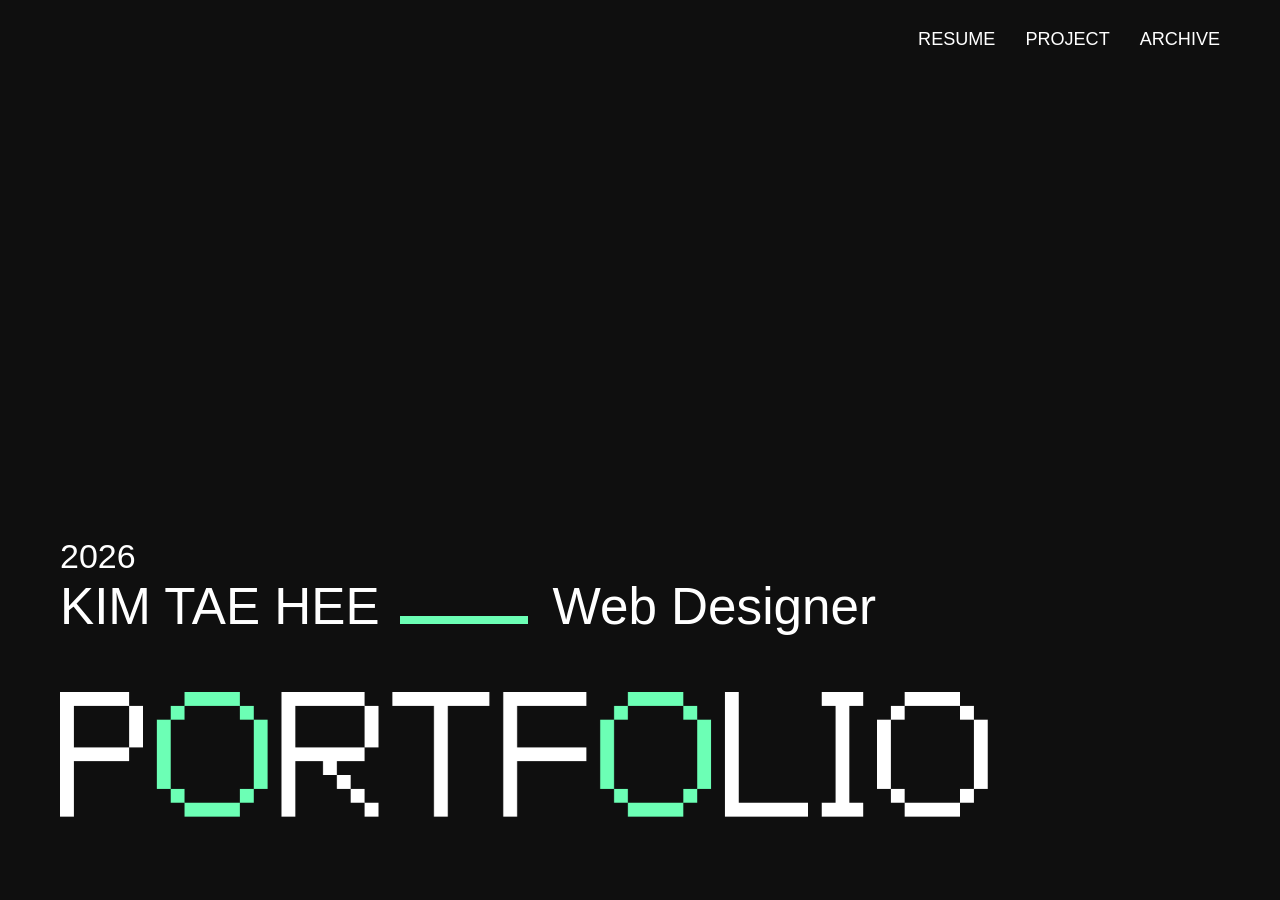
==== index.html @ 3da06e64 "컨텍트까지 마무리" ====
<!DOCTYPE html>
<html lang="ko">
<head>
    <meta charset="UTF-8">
    <meta name="viewport" content="width=device-width, initial-scale=1.0">
    <meta name="description" content="">
    <meta name="keywords" content="">
    <title>PORTFOLIO | 2026 김태희</title>
    <link rel="shortcut icon" href="favicon.ico" type="image/x-icon">
    <link rel="stylesheet" href="https://cdn.jsdelivr.net/gh/MonadABXY/mona-font/web/mona.css">
    <link rel="stylesheet" as="style" crossorigin href="https://cdn.jsdelivr.net/gh/orioncactus/pretendard@v1.3.9/dist/web/static/pretendard-dynamic-subset.min.css" />
    <link rel="stylesheet" href="./styles/reset.css">
    <link rel="stylesheet" href="./styles/var.css">
    <link rel="stylesheet" href="./styles/index.css">
    <!-- ------------------ 스와이퍼 -->
    <link rel="stylesheet" href="https://unpkg.com/swiper/swiper-bundle.min.css">
    <!-- -------------------- js -->
    <script src="https://cdn.jsdelivr.net/npm/gsap@3.15/dist/gsap.min.js"></script>
    <script src="https://cdn.jsdelivr.net/npm/gsap@3.15/dist/ScrollTrigger.min.js"></script>
    <script src="https://unpkg.com/swiper/swiper-bundle.min.js"></script>
    <script src="./scripts/index.js" defer></script>
</head>
<body>
    <!-- ------------- 헤더 -->
    <header>
        <nav>
            <ul>
                <li><a href="#resume">RESUME</a></li>
                <li><a href="#project1">PROJECT</a></li>
                <li><a href="#archive">ARCHIVE</a></li>
            </ul>
        </nav>
    </header>
    <main class="main-slide swiper">
        <div class="swiper-wrapper">
            <section id="hero" class="swiper-slide">
                <div class="hero_title">
                    <p class="year">2026</p>
                    <div class="name">
                        <span>KIM TAE HEE</span>
                        <span>Web Designer</span>
                    </div>
                    <p class="main_title"><img class="portfolio_typing" src="./images/main_title.png" alt="PORTFOLIO"></p>
                </div>
            </section><!-- e : 히어로 끝 --> 
    
            <!-- ---------------------------자기소개 시작 -->
            <section id="resume" class="swiper-slide">
                <div id="resume_contents"> 
                    <!-- -------------------------- 왼쪽 내용 1행 -->
                    <div class="philosophy flex-col">
                        <p class="sub_title">Design Philosophy</p>
                        <div class="philosophy_content">
                            <p>보기 좋은 디자인을 넘어,<br><span>사용하기 좋은 경험</span>을 고민합니다.</p>
                        </div>
                    </div>
                    <!-- -------------------------- 왼쪽 내용 2행 -->
                    <div id="resume_left2">
                        <div class="profile flex-col">
                            <p class="sub_title">Profile</p>
                            <div class="profile_content">
                                <div class="name">
                                    <p>김태희</p>
                                    <p>KIM TAEHEE</p>
                                </div>
                                <p class="birth">2006.06.24</p>
                            </div>
                        </div>
                        <!-- 학력 -->
                        <div class="education flex-col">
                            <p class="sub_title">Education</p>
                            <dl class="education_content flex-col">
                                <div>
                                    <dt>2026.04 - 2026.10</dt>
                                    <dd>UI/UX 프론트엔드 웹디자인&웹퍼블리셔 양성과정 수료</dd>
                                </div>
                                <div>
                                    <dt>2025.03 - 2025.12</dt>
                                    <dd>
                                        계원예술대학교 디지털미디어디자인과 (휴학중)
                                    </dd>
                                </div>
                                <div>
                                    <dt>2022.03 - 2024.12</dt>
                                    <dd>광휘고등학교 졸업</dd>
                                </div>
                            </dl>
                        </div>
                    </div>
                    <!-- -------------------------- 왼쪽 내용 3행 -->
                    <div id="resume_left3">
                        <div class="contact flex-col">
                            <p class="sub_title">Contact</p>
                            <dl class="contact_content flex-col">
                                <div>
                                    <dt>Mobile</dt>
                                    <dd>010-5236-8978</dd>
                                </div>
                                <div>
                                    <dt>E-mail</dt>
                                    <dd>1esther6624@gmail.com</dd>
                                </div>
                                <div>
                                    <dt>Git-hub</dt>
                                    <a href="https://github.com/1esther6624-hue"><dd>github.com/1esther6624-hue</dd></a>
                                </div>
                            </dl>
                        </div>
                        <!-- --------------------- 툴 -->
                        <div class="skills flex-col">
                            <p class="sub_title">Skills</p>
                            <div class="skills_content flex-col">
                                <div class="skills_top">
                                    <!-- 디자인 -->
                                    <div class="skill_group">
                                        <p class="skill_title">Design</p>
                                        <div class="skill_icon">
                                            <img src="./images/figma.png" alt="Figma">
                                            <img src="./images/photoshop.png" alt="Photoshop">
                                            <img src="./images/illustrator.png" alt="Illustrator">
                                        </div>
                                    </div>
                                    <!-- 3D Video -->
                                    <div class="skill_group">
                                        <p class="skill_title">3D · Video</p>
                                        <div class="skill_icon">
                                            <img src="./images/premiere.png" alt="Premiere Pro">
                                            <img src="./images/blender.png" alt="Blender">
                                        </div>
                                    </div>
                                </div>
                                <!-- 아래쪽 Web publishing  -->
                                <div class="skill_group">
                                    <p class="skill_title">Web publishing</p>
                                    <div class="skill_icon">
                                        <img src="./images/css.png" alt="CSS">
                                        <img src="./images/html.png" alt="HTML">
                                        <img src="./images/javascript.png" alt="JavaScript">
                                        <img src="./images/github.png" alt="GitHub">
                                        <img src="./images/cafe24.png" alt="Cafe24">
                                    </div>
                                </div>
                            </div>
                        </div>
                    </div><!-- e : 왼쪽 내용 3행 끝 -->
                </div><!-- e : resume_contents 끝 -->
                <!-- --------------------오른쪽 증명사진 -->
                <div id="resume_photo">
                    <p class="my_photo"><img src="./images/face.png" alt="증명사진"></p>
                    <div class="profile_tags">
                        <span># GROWTH</span>
                        <span># LEARNING</span>
                        <span># DETAIL</span>
                    </div>
                </div>
            </section><!-- e : 자기소개 끝 -->
    
            <!-- ---------------------------목차시작 -->
            <section id="menu" class="swiper-slide">
                <!-- 1 -->
                <a href="#project1" class="menu_item">
                    <div class="menu_bg menu_bg01"></div>
                    <div class="menu_num"><span class="num">01</span></div>
                    <div class="menu_bottom">
                        <div class="menu_tags"><span>WEB</span><span>UX / UI</span></div>
                        <p class="menu_name">INNISFREE<span>이니스프리</span></p>
                    </div>
                </a>
                <!-- 02 -->
                <a href="#project2" class="menu_item">
                    <div class="menu_bg menu_bg02"></div>
                    <div class="menu_num"><span class="num">02</span></div>
                    <div class="menu_bottom">
                        <div class="menu_tags"><span>WEB</span><span>UX / UI</span></div>
                        <p class="menu_name">CONVERSE<span>컨버스</span></p>
                    </div>
                </a>
                <!-- 03 -->
                <a href="#project3" class="menu_item">
                    <div class="menu_bg menu_bg03"></div>
                    <div class="menu_num"><span class="num">03</span></div>
                    <div class="menu_bottom">
                        <div class="menu_tags"><span>WEB</span><span>UX / UI</span></div>
                        <p class="menu_name">LEGO<span>레고</span></p>
                    </div>
                </a>
                <!-- 04 -->
                <a href="#archive" class="menu_item">
                    <div class="menu_bg menu_bg04"></div>
                    <div class="menu_num">
                        <span class="num">04</span>
                    </div>
                    <div class="menu_bottom">
                        <div class="menu_tags"><span>Graphic</span><span>Video</span></div>
                        <p class="menu_name">그래픽 · 상세페이지 · 영상</p>
                    </div>
                </a>
            </section><!-- e : 목차 끝 -->
    
            <!-- ---------------------------프로젝트 시작 -->
            <!-- 프로젝트1 -->
            <section id="project1" class="project swiper-slide">
                <div class="project_item">
                    <div class="project_bg project_innisfree"></div>
    
                    <div class="project_contents">
                        <!-- 왼쪽 프로젝트 정보 -->
                        <div class="project_info flex-col">
                            <p class="project_category">01 Web project</p>
                            <div class="project_title">
                                <h2>INNISFREE</h2>
                                <p>이니스프리</p>
                            </div>
                            <dl class="project_detail flex-col">
                                <div>
                                    <dt>Period</dt>
                                    <dd>26.00.00 - 26.00.00</dd>
                                </div>
                                <div>
                                    <dt>Contribution</dt>
                                    <dd>개인작업 100%</dd>
                                </div>
                                <div>
                                    <dt>Tools</dt>
                                    <dd>Figma / Photoshop / HTML / CSS / JS</dd>
                                </div>
                            </dl>
                            <p class="project_desc">
                                기존 이니스프리의 복잡한 정보 구조를 분석하고, 제품 탐색과 브랜드 경험을 중심으로 리디자인했습니다. 핵심 콘텐츠를 재구성하여 원하는 제품을 직관적으로 탐색할 수 있도록 설계했습니다. 이니스프리의 자연주의 이미지를 유지하면서 브랜드 경험과 커머스의 균형을 강화한 UI/UX를 제안했습니다.<br>
                            </p>
                            <div class="project_links">
                                <a href="https://www.innisfree.com/kr/ko/" target="_blank" rel="noopener noreferrer">
                                    <!-- <img src="" alt="원래사이트"> -->
                                    <span>원본사이트</span>
                                </a>
                                <a target="_blank" rel="noopener noreferrer" href="https://www.figma.com/proto/AJXONJHMYrl1yqU0T7nECs/%EC%9D%B4%EB%8B%88%EC%8A%A4%ED%94%84%EB%A6%AC-%EB%A6%AC%EB%94%94%EC%9E%90%EC%9D%B8?node-id=3-8&t=WI5xlsQLTuAiWXB8-0&scaling=scale-down-width&content-scaling=fixed&page-id=0%3A1&hide-ui=1">
                                    <img src="./images/file.png" alt="기획서">
                                    <span>프로젝트 기획서</span>
                                </a>
                                <div class="figma_link">
                                    <a href="#">
                                        <img src="./images/figma.png" alt="Figma">
                                        <span>피그마 프로토타입</span>
                                    </a>
                                    <div class="device_menu">
                                        <a target="_blank" rel="noopener noreferrer" href="https://www.figma.com/proto/AJXONJHMYrl1yqU0T7nECs/%EC%9D%B4%EB%8B%88%EC%8A%A4%ED%94%84%EB%A6%AC-%EB%A6%AC%EB%94%94%EC%9E%90%EC%9D%B8?node-id=126-50&t=QHPtGVwno8VDGiBQ-0&scaling=scale-down-width&content-scaling=fixed&page-id=1%3A3&starting-point-node-id=126%3A50&hide-ui=1">PC</a>
                                        <a target="_blank" rel="noopener noreferrer" href="https://www.figma.com/proto/AJXONJHMYrl1yqU0T7nECs/%EC%9D%B4%EB%8B%88%EC%8A%A4%ED%94%84%EB%A6%AC-%EB%A6%AC%EB%94%94%EC%9E%90%EC%9D%B8?node-id=498-639&t=QHPtGVwno8VDGiBQ-0&scaling=scale-down-width&content-scaling=fixed&page-id=1%3A3&starting-point-node-id=498%3A639&hide-ui=1">Tablet</a>
                                        <a target="_blank" rel="noopener noreferrer" href="https://www.figma.com/proto/AJXONJHMYrl1yqU0T7nECs/%EC%9D%B4%EB%8B%88%EC%8A%A4%ED%94%84%EB%A6%AC-%EB%A6%AC%EB%94%94%EC%9E%90%EC%9D%B8?node-id=498-641&t=QHPtGVwno8VDGiBQ-0&scaling=scale-down-width&content-scaling=fixed&page-id=1%3A3&starting-point-node-id=498%3A641&hide-ui=1">Mobile</a>
                                    </div>
                                </div>
                                <a target="_blank" rel="noopener noreferrer" href="https://1esther6624-hue.github.io/innisfree/">
                                    <img src="./images/github.png" alt="GitHub">
                                    <span>웹 프로토타입</span>
                                </a>
                            </div>
                        </div>
                        <!-- 오른쪽 프로젝트 이미지 -->
                        <div class="project_image">
                            <img src="./images/project01.png" alt="프로젝트 이미지">
                        </div>
                    </div>
                </div>
            </section><!-- e: 프로젝트1 이니스프리 -->
            
            <!-- 프로젝트2 -->
            <section id="project2" class="project swiper-slide">
                <div class="project_item reverse">
                    <div class="project_bg project_converse"></div>
    
                    <div class="project_contents">
                        <!-- 왼쪽 프로젝트 정보 -->
                        <div class="project_info flex-col">
                            <p class="project_category">02 Web project</p>
                            <div class="project_title">
                                <h2>CONVERSE</h2>
                                <p>컨버스</p>
                            </div>
                            <dl class="project_detail flex-col">
                                <div>
                                    <dt>Period</dt>
                                    <dd>26.00.00 - 26.00.00</dd>
                                </div>
                                <div>
                                    <dt>Contribution</dt>
                                    <dd>개인작업 100%</dd>
                                </div>
                                <div>
                                    <dt>Tools</dt>
                                    <dd>Figma / Photoshop / HTML / CSS / JS</dd>
                                </div>
                            </dl>
                            <p class="project_desc">
                                기존 컨버스 웹사이트의 정보 구조와 콘텐츠 구성을 분석하고, 라인 디자인으로 리디자인했습니다. 핵심 콘텐츠와 제품 정보를 직관적으로 탐색할 수 있도록 구조를 재구성하고, 형광 라인을 활용해 컨버스만의 자유롭고 역동적인 브랜드 경험을 표현했습니다.<br>
                            </p>
                            <div class="project_links">
                                <a href="https://www.innisfree.com/kr/ko/" target="_blank" rel="noopener noreferrer">
                                    <!-- <img src="" alt="원래사이트"> -->
                                    <span>원본사이트</span>
                                </a>
                                <a target="_blank" rel="noopener noreferrer" href="https://www.figma.com/proto/AJXONJHMYrl1yqU0T7nECs/%EC%9D%B4%EB%8B%88%EC%8A%A4%ED%94%84%EB%A6%AC-%EB%A6%AC%EB%94%94%EC%9E%90%EC%9D%B8?node-id=3-8&t=WI5xlsQLTuAiWXB8-0&scaling=scale-down-width&content-scaling=fixed&page-id=0%3A1&hide-ui=1">
                                    <img src="./images/file.png" alt="기획서">
                                    <span>프로젝트 기획서</span>
                                </a>
                                <div class="figma_link">
                                    <a href="#">
                                        <img src="./images/figma.png" alt="Figma">
                                        <span>피그마 프로토타입</span>
                                    </a>
                                    <div class="device_menu">
                                        <a target="_blank" rel="noopener noreferrer" href="https://www.figma.com/proto/AJXONJHMYrl1yqU0T7nECs/%EC%9D%B4%EB%8B%88%EC%8A%A4%ED%94%84%EB%A6%AC-%EB%A6%AC%EB%94%94%EC%9E%90%EC%9D%B8?node-id=126-50&t=QHPtGVwno8VDGiBQ-0&scaling=scale-down-width&content-scaling=fixed&page-id=1%3A3&starting-point-node-id=126%3A50&hide-ui=1">PC</a>
                                        <a target="_blank" rel="noopener noreferrer" href="https://www.figma.com/proto/AJXONJHMYrl1yqU0T7nECs/%EC%9D%B4%EB%8B%88%EC%8A%A4%ED%94%84%EB%A6%AC-%EB%A6%AC%EB%94%94%EC%9E%90%EC%9D%B8?node-id=498-639&t=QHPtGVwno8VDGiBQ-0&scaling=scale-down-width&content-scaling=fixed&page-id=1%3A3&starting-point-node-id=498%3A639&hide-ui=1">Tablet</a>
                                        <a target="_blank" rel="noopener noreferrer" href="https://www.figma.com/proto/AJXONJHMYrl1yqU0T7nECs/%EC%9D%B4%EB%8B%88%EC%8A%A4%ED%94%84%EB%A6%AC-%EB%A6%AC%EB%94%94%EC%9E%90%EC%9D%B8?node-id=498-641&t=QHPtGVwno8VDGiBQ-0&scaling=scale-down-width&content-scaling=fixed&page-id=1%3A3&starting-point-node-id=498%3A641&hide-ui=1">Mobile</a>
                                    </div>
                                </div>
                                <a target="_blank" rel="noopener noreferrer" href="https://1esther6624-hue.github.io/innisfree/">
                                    <img src="./images/github.png" alt="GitHub">
                                    <span>웹 프로토타입</span>
                                </a>
                            </div>
                        </div>
                        <!-- 오른쪽 프로젝트 이미지 -->
                        <div class="project_image">
                            <img src="./images/project02.png" alt="프로젝트 이미지">
                        </div>
                    </div>
                </div>
            </section><!-- e: 프로젝트2 컨버스 -->
            
            <!-- 프로젝트3 -->
            <section id="project3" class="project swiper-slide">
                <div class="project_item">
                    <div class="project_bg project_lego"></div>
    
                    <div class="project_contents">
                        <!-- 왼쪽 프로젝트 정보 -->
                        <div class="project_info flex-col">
                            <p class="project_category">03 Web project</p>
                            <div class="project_title">
                                <h2>LEGO</h2>
                                <p>레고</p>
                            </div>
                            <dl class="project_detail flex-col">
                                <div>
                                    <dt>Period</dt>
                                    <dd>26.00.00 - 26.00.00</dd>
                                </div>
                                <div>
                                    <dt>Contribution</dt>
                                    <dd>개인작업 100%</dd>
                                </div>
                                <div>
                                    <dt>Tools</dt>
                                    <dd>Figma / Photoshop / HTML / CSS / JS</dd>
                                </div>
                            </dl>
                            <p class="project_desc">
                                기존 이니스프리의 복잡한 정보 구조를 분석하고, 제품 탐색과 브랜드 경험을 중심으로 리디자인했습니다. 핵심 콘텐츠를 재구성하여 원하는 제품을 직관적으로 탐색할 수 있도록 설계했습니다. 이니스프리의 자연주의 이미지를 유지하면서 브랜드 경험과 커머스의 균형을 강화한 UI/UX를 제안했습니다.<br>
                            </p>
                            <div class="project_links">
                                <a href="https://www.innisfree.com/kr/ko/" target="_blank" rel="noopener noreferrer">
                                    <!-- <img src="" alt="원래사이트"> -->
                                    <span>원본사이트</span>
                                </a>
                                <a target="_blank" rel="noopener noreferrer" href="https://www.figma.com/proto/AJXONJHMYrl1yqU0T7nECs/%EC%9D%B4%EB%8B%88%EC%8A%A4%ED%94%84%EB%A6%AC-%EB%A6%AC%EB%94%94%EC%9E%90%EC%9D%B8?node-id=3-8&t=WI5xlsQLTuAiWXB8-0&scaling=scale-down-width&content-scaling=fixed&page-id=0%3A1&hide-ui=1">
                                    <img src="./images/file.png" alt="기획서">
                                    <span>프로젝트 기획서</span>
                                </a>
                                <div class="figma_link">
                                    <a href="#">
                                        <img src="./images/figma.png" alt="Figma">
                                        <span>피그마 프로토타입</span>
                                    </a>
                                    <div class="device_menu">
                                        <a target="_blank" rel="noopener noreferrer" href="https://www.figma.com/proto/AJXONJHMYrl1yqU0T7nECs/%EC%9D%B4%EB%8B%88%EC%8A%A4%ED%94%84%EB%A6%AC-%EB%A6%AC%EB%94%94%EC%9E%90%EC%9D%B8?node-id=126-50&t=QHPtGVwno8VDGiBQ-0&scaling=scale-down-width&content-scaling=fixed&page-id=1%3A3&starting-point-node-id=126%3A50&hide-ui=1">PC</a>
                                        <a target="_blank" rel="noopener noreferrer" href="https://www.figma.com/proto/AJXONJHMYrl1yqU0T7nECs/%EC%9D%B4%EB%8B%88%EC%8A%A4%ED%94%84%EB%A6%AC-%EB%A6%AC%EB%94%94%EC%9E%90%EC%9D%B8?node-id=498-639&t=QHPtGVwno8VDGiBQ-0&scaling=scale-down-width&content-scaling=fixed&page-id=1%3A3&starting-point-node-id=498%3A639&hide-ui=1">Tablet</a>
                                        <a target="_blank" rel="noopener noreferrer" href="https://www.figma.com/proto/AJXONJHMYrl1yqU0T7nECs/%EC%9D%B4%EB%8B%88%EC%8A%A4%ED%94%84%EB%A6%AC-%EB%A6%AC%EB%94%94%EC%9E%90%EC%9D%B8?node-id=498-641&t=QHPtGVwno8VDGiBQ-0&scaling=scale-down-width&content-scaling=fixed&page-id=1%3A3&starting-point-node-id=498%3A641&hide-ui=1">Mobile</a>
                                    </div>
                                </div>
                                <a target="_blank" rel="noopener noreferrer" href="https://1esther6624-hue.github.io/innisfree/">
                                    <img src="./images/github.png" alt="GitHub">
                                    <span>웹 프로토타입</span>
                                </a>
                            </div>
                        </div>
                        <!-- 오른쪽 프로젝트 이미지 -->
                        <div class="project_image">
                            <img src="./images/project01.png" alt="프로젝트 이미지">
                        </div>
                    </div>
                </div>
            </section><!-- e: 프로젝트3 이니스프리 -->

            <!-- 아카이브 시작 -->
            <section id="archive" class="swiper-slide">
                <div class="archive_title">
                    <p>Archive</p>
                </div>
                <!-- ================= Graphic Design -->
                <div class="archive_category">
                    <h2>Graphic Design</h2>
                    <p class="archive_notice">Click Image <span>!</span></p>
    
                    <div class="archive_swiper graphic_swiper swiper">
                        <div class="swiper-wrapper">
                            <div class="swiper-slide">
                                <img src="./images/g0.jpg" alt="Graphic Design">
                            </div>
                            <div class="swiper-slide">
                                <img src="./images/g1.jpg" alt="Graphic Design">
                            </div>
                            <div class="swiper-slide">
                                <img src="./images/g2.jpg" alt="Graphic Design">
                            </div>
                            <div class="swiper-slide">
                                <img src="./images/g3.jpg" alt="Graphic Design">
                            </div>
                            <div class="swiper-slide">
                                <img src="./images/g4.jpg" alt="Graphic Design">
                            </div>
                            <div class="swiper-slide">
                                <img src="./images/g5.jpg" alt="Graphic Design">
                            </div>
                            <div class="swiper-slide">
                                <img src="./images/g6.jpg" alt="Graphic Design">
                            </div>
                            <div class="swiper-slide">
                                <img src="./images/g7.jpg" alt="Graphic Design">
                            </div>
                        </div>
                        <div class="archive_prev graphic_prev"></div>
                        <div class="archive_next graphic_next"></div>
                    </div>
                    <div class="graphic_scrollbar swiper-scrollbar"></div>
                
                </div><!-- e: 그래픽디자인 끝 -->
            </section><!-- e : 아카이브 끝 -->
            <!-- 비디오 시작 -->
            <section id="video" class="swiper-slide">
                <div class="archive_title">
                    <p>Archive</p>
                </div>
                <div class="video_list">
                    <h2>Video</h2>
                    <!-- 영상 1 -->
                    <div class="video_item">
                        <div class="video_info">
                            <p class="video_num">01</p>
                            <h3>LUSH Ad</h3>
                            <p class="video_desc">코스메틱 브랜드 러쉬의 광고 영상입니다.<br>개인작업 100%<br>Blender / Premiere Pro</p>
                        </div>
                        <a class="video_player" href="https://www.youtube.com/watch?v=HjF8PPYwu60">
                            <img src="https://img.youtube.com/vi/HjF8PPYwu60/maxresdefault.jpg" alt="LUSH Ad 썸네일">
                        </a>
                    </div>

                    <!-- 영상 2 -->
                    <div class="video_item">
                        <div class="video_info">
                            <p class="video_num">02</p>
                            <h3>Melon Ad</h3>
                            <p class="video_desc">음악 어플 멜론의 광고 영상입니다.<br>3인 팀작업<br>After Effects / Premiere Pro</p>
                        </div>
                        <a class="video_player" href="https://www.youtube.com/watch?v=gNwabn5EViA">
                            <img src="https://img.youtube.com/vi/gNwabn5EViA/maxresdefault.jpg" alt="Melon Ad 썸네일">
                        </a>
                    </div>
                </div>
            </section><!-- e : 비디오 끝 -->
            <!-- -------------------------------------------------- 마무리 -->
            <section id="contact" class="swiper-slide">
                <h2 class="contact_title"><img src="./images/contact.png" alt=""></h2>
                <div class="contact_info">
                    <div class="contact_row contact_name_row">
                        <p class="contact_name">김태희 <span>KIM TAEHEE</span></p>
                    </div>
                    <div class="contact_row">
                        <p class="contact_label">PHONE</p>
                        <p class="contact_value">010 5236 8978</p>
                    </div>
                    <div class="contact_row">
                        <p class="contact_label">MAIL</p>
                        <p class="contact_value">1esther6624@gmail.com</p>
                    </div>
                    <div class="contact_row">
                        <p class="contact_thanks">Thank you for watching !</p>
                    </div>
                </div>
                <p class="copyright">© 2026 KIM TAEHEE. All Rights Reserved.</p>
            </section><!-- e : 마무리 끝 -->
        </div>
    </main>
    <!-- 그래픽 팝업 -->
    <div class="archive_popup">
        <div class="popup_inner">
            <button type="button" class="popup_close" aria-label="닫기">×</button>
            <div class="popup_content">
                <div class="popup_image">
                    <img src="" alt="">
                </div>
                <div class="popup_info">
                    <h3></h3>
                    <p></p>
                </div>
            </div>
        </div>
    </div>
    <!-- 영상 팝업 -->
    <div class="video_popup">
        <button type="button" class="video_popup_close" aria-label="닫기">×</button>
        <iframe title="영상" allow="autoplay; encrypted-media; fullscreen" allowfullscreen></iframe>
    </div>
</body>
</html>
---- styles/var.css ----
/* 포폴 var css */
:root {
    --color-bg: #0f0f0f;
    --color-point: #6CFFB5;
    --font-light: #fff;
    --font-dark: #000;

    --font-point: 'Mona12', sans-serif;
    --font-main: 'Pretendard', sans-serif;

    --font-size-m: 1.25rem; /* 20px */
}

.flex-row {
    display: flex; flex-flow: row nowrap;
}
.flex-row-between {
    display: flex; flex-flow: row nowrap;
    justify-content: space-between; align-items: center;
}
.flex-col {
    display: flex; flex-flow: column nowrap;
}
.flex-col-between {
    display: flex; flex-flow: column nowrap;
    justify-content: space-between; align-items: center;
}
---- styles/index.css ----
/* 포폴 main css */

body {
    background-color: var(--color-bg);
}
/* ============================= header */
header {
    width: 100%; padding: 30px 0;
    position: fixed; left: 0; top: 0;
    z-index: 100;
}
header nav {}
header nav ul {
    height: 100%;
    display: flex; justify-content: flex-end;
    align-items: center;
    gap: 30px;
    margin: 0 60px;
}
header nav ul li a {
    font-family: var(--font-point);
    font-size: var(--font-size-sm);
    font-weight: 100;
    transition: 0.5s;
}
header nav ul li:hover a {
    color: var(--color-point);
}

/* ========================================== main */
main {
    width: 100%;
    height: 100vh;
}
main .swiper-slide {
    width: 100%;
    height: 100vh;
}
main #hero {
    width: 100%; height: 100vh;
    position: relative;
}
main #hero .hero_title {
    position: absolute;
    bottom: 80px;
    margin: 0 60px ;
}
main #hero .hero_title .year {
    font-size: 2rem;
    font-weight: 100;
    margin-bottom: 8px;
}
main #hero .hero_title .name {
    margin-bottom: 60px;
}
main #hero .hero_title .name span {
    font-size: 3.5rem;
    font-weight: 100;
}
main #hero .hero_title .name span:nth-child(1)::after {
    content: '';
    display: inline-block;
    width: 128px;
    height: 8px;
    background-color: var(--color-point);
    margin: 0 20px;
}
main #hero .hero_title .main_title {
    width: 80%;
    position: relative;
}
main #hero .hero_title .main_title::after { /* 깜빡이는 효과 */
    content: ''; display: block;
    position: absolute;
    width: 50px; height: 155px;
    background-color: #fff;
    right: -48px;
    bottom: 0;

    opacity: 0;
    animation: cursorBlink 1s steps(1) infinite;
    animation-delay: 1.9s;
}

@keyframes cursorBlink {
    0%, 50% {opacity: 1;}
    51%, 100% {opacity: 0;}
}
main #hero .hero_title .main_title img {width: 100%;}
.portfolio_typing {
    width: 100%;
    clip-path: inset(0 100% 0 0);
    animation: portfolioTyping 1.5s steps(10) forwards;
}
@keyframes portfolioTyping {
    to {
        clip-path: inset(0 0 0 0);
    }
}

/* ===================================================== 자기소개 시작 */
main #resume {
    width: 100%;
    height: 100vh;
    display: flex;
    justify-content: space-between;
    align-items: center;
    padding: 0 60px;
}
main #resume .sub_title {
    font-family: var(--font-point);
    position: relative;
}
main #resume .sub_title::after {/* 포인트 점 */
    content: ''; display: inline-block;
    width: 7px; height: 7px;
    background-color: var(--color-point);
    position: absolute; top: 10px;
    margin-left: 4px;
}
main #resume #resume_contents {
    display: flex; flex-flow: column nowrap;
    gap: 70px;
}
/* ------------------------------왼쪽 내용 1행 */
main #resume #resume_contents .philosophy {
    gap: 30px; opacity: 0;
}
main #resume #resume_contents .philosophy_content {
}
main #resume #resume_contents .philosophy_content p {
    font-size: 2.188rem;
    font-weight: 100;
    line-height: 120%;
}
main #resume #resume_contents .philosophy_content p > span {
    color: var(--color-point);
    font-size: 2.188rem;
    font-weight: 100;
}
/* ------------------------------왼쪽 내용 2행 */
main #resume #resume_contents #resume_left2 {
    display: flex; opacity: 0;
}
main #resume #resume_contents #resume_left2 .profile {
    gap: 30px;
    width: 500px;
}
main #resume #resume_contents #resume_left2 .profile .profile_content {}
main #resume #resume_contents #resume_left2 .profile .profile_content .name {
    display: flex; gap: 13px; padding-bottom: 5px;
}
main #resume #resume_contents #resume_left2 .profile .profile_content .name p {
    font-size: 1.438rem;
    font-weight: 400;
    margin-bottom: 5px;
}
main #resume #resume_contents #resume_left2 .profile .profile_content .birth {
    font-size: var(--font-size-m);
}
/* 학력 */
main #resume #resume_contents #resume_left2 .education {
    gap: 30px; width: 500px;
}
main #resume #resume_contents #resume_left2 .education .education_content {gap: 20px;}
main #resume #resume_contents #resume_left2 .education .education_content > div {
    display: flex; align-items: flex-start;
}
main #resume #resume_contents #resume_left2 .education .education_content dt {
    width: 180px;
    flex-shrink: 0;
    font-weight: 200;
}
main #resume #resume_contents #resume_left2 .education .education_content dd {
    white-space: nowrap;
    letter-spacing: 5%;
}
/* ----------------------------왼쪽 내용 3행 */
main #resume #resume_contents #resume_left3 {
    display: flex; opacity: 0;
}
/* Contact */
main #resume #resume_contents #resume_left3 .contact {
    gap: 30px;
    width: 500px;
}
main #resume #resume_contents #resume_left3 .contact .contact_content {
    gap: 15px; 
}
main #resume #resume_contents #resume_left3 .contact .contact_content a {
    position: relative;
    display: inline-block;
}
main #resume #resume_contents #resume_left3 .contact .contact_content a::after {
    content: '';
    position: absolute;
    left: 0;
    bottom: -3px;
    width: 100%;
    height: 1px;
    background-color: #fff;
    transform: scaleX(0);
    transition: transform 0.25s ease;
}
main #resume #resume_contents #resume_left3 .contact .contact_content a:hover::after {
    transform: scaleX(1);
}
main #resume #resume_contents #resume_left3 .contact .contact_content > div {
    display: flex;
}
main #resume #resume_contents #resume_left3 .contact .contact_content dd {
    white-space: normal;
    flex: 1;
    min-width: 0;
    line-height: 140%;
}
main #resume #resume_contents #resume_left3 .contact .contact_content dt {
    width: 90px;
    font-weight: 200;
    flex-shrink: 0;
}

/* Skills */
main #resume #resume_contents #resume_left3 .skills {
    gap: 30px;
    width: 500px;
}
main #resume #resume_contents #resume_left3 .skills .skills_content {
    display: flex;
    flex-flow: row;
    gap: 50px;
}
main #resume #resume_contents #resume_left3 .skills .skills_top {
    display: contents;
}
main #resume #resume_contents #resume_left3 .skills .skill_group {}
main #resume #resume_contents #resume_left3 .skills .skill_title {
    margin-bottom: 10px;
}
main #resume #resume_contents #resume_left3 .skills .skill_icon {
    display: flex;
    gap: 10px;
}
main #resume #resume_contents #resume_left3 .skills .skill_icon img {
    width: 50px; height: 50px; 
}
main #resume #resume_photo {
    width: 400px; display: flex; flex-flow: column; justify-content: center;
    align-items: center; gap: 30px;
}
main #resume #resume_photo p img {
    width: 100%;
    height: auto;
    display: block;
}
.profile_tags {
    display: flex;
    gap: 20px;
}
.profile_tags span {
    padding: 10px 20px;
    border: 1px solid #6CFFB5;
    color: #fff;
    font-size: 14px;
}
/* ========================================================== 목차 */
main #menu {
    width: 100%;
    height: 100vh;
    display: flex;
}
main #menu .menu_item {
    flex: 1;
    position: relative;
    overflow: hidden;
    display: flex;
    flex-direction: column;
    justify-content: space-between;
    padding: 14vh 50px 80px;
}
main #menu .menu_item + .menu_item {
    border-left: 1px solid #a1a1a1;
}
main #menu .menu_bg {
    position: absolute;
    inset: 0;
    background-size: cover;
    background-position: center;
    filter: brightness(0.35);
    transform: scale(1.05);
    transition: filter 0.5s ease, transform 0.8s ease;
}
main #menu .menu_bg01 { background-image: url('../images/menu01.jpg'); }
main #menu .menu_bg02 { background-image: url('../images/menu02.jpg'); }
main #menu .menu_bg03 {
    background-image: url('../images/menu03.jpg');
    background-position: 70%;
}
main #menu .menu_bg04 { background-image: url('../images/menu04.png'); }

@media (hover: hover) {
    main #menu .menu_item:hover .menu_bg {
        filter: brightness(1);
        transform: scale(1);
    }
}

/* 큰 번호 */
main #menu .menu_num,
main #menu .menu_bottom {
    position: relative;
    z-index: 1;
}
main #menu .menu_num {
    display: flex;
    align-items: flex-end;
}
main #menu .menu_num .num {
    font-family: var(--font-point);
    font-size: clamp(5rem, 9vw, 10rem);
    line-height: 1;
    color: rgba(255, 255, 255, 0.25);
}

/* 설명 */
main #menu .menu_tags {
    display: flex;
    flex-wrap: wrap;
    gap: 12px 20px;
    margin-bottom: 35px;
}
main #menu .menu_tags span {
    background-color: var(--color-point);
    color: #000;
    font-size: 1rem;
    font-weight: 500;
    padding: 2px 12px;
}
main #menu .menu_name {
    display: flex; flex-flow: column;
    font-size: 1.7rem;
    font-weight: 500;
    line-height: 130%;
}
/* ==================================================== 프로젝트 시작 */
main .project {
    width: 100%;
    height: 100vh;
}

main .project .project_item {
    width: 100%;
    height: 100%;
    position: relative;
}

main .project .project_bg {
    width: 100%;
    height: 100%;
    position: absolute;
    left: 0;
    top: 0;
    background-size: cover;
    background-position: center;
}
main .project .project_innisfree {
    background-image: url('../images/project1_bg.png');
}
main .project .project_innisfree {
}
main .project .project_contents {
    width: 100%; height: 100%;
    padding: 60px;
    position: relative;
    z-index: 1;
    display: flex;
    justify-content: space-between;
    align-items: center;
}

/* 왼쪽 프로젝트 정보 */
main .project .project_info {
    width: clamp(400px, 40vw, 600px);
}
main .project .project_info .project_category {
    font-family: var(--font-point);
    margin-bottom: 30px;
}
main .project .project_info .project_title {
    margin-bottom: 60px;
}
main .project .project_info .project_title h2 {
    font-size: 4rem;
    font-weight: 500;
    margin-bottom: 10px;
}
main .project .project_info .project_title p {
    font-size: 2rem;
}
main .project .project_contents .project_info .project_detail > div > dt {
    font-family: var(--font-point);
    position: relative;
}
main .project .project_contents .project_info .project_detail > div > dt::after {/* 포인트 점 */
    content: ''; display: inline-block;
    width: 7px; height: 7px;
    background-color: var(--color-point);
    position: absolute; top: 10px;
    margin-left: 3px;
}
main .project .project_contents .project_info .project_detail {
    gap: 25px;
}
main .project .project_contents .project_info .project_detail > div {
    display: flex;
    align-items: flex-start;
}
main .project .project_contents .project_info .project_detail dt {
    width: 180px;
    font-family: var(--font-point);
    position: relative;
}
main .project .project_contents .project_info .project_detail dd {
    white-space: nowrap;
}
main .project .project_contents .project_info .project_desc {
    width: 600px; line-height: 150%;
    font-weight: 200;
    padding: 60px 0 40px 0;
}

/* 오른쪽 프로젝트 이미지 */
.project_contents .project_image {
    padding-left: 140px;
}
.project_contents .project_image img {
    width: 100%;
}

/* 버튼 */
main .project .project_links {
    width: 600px;
    display: grid;
    grid-template-columns: 1fr 1fr;
    gap: 20px;
}
main .project .project_links a {
    height: 60px;
    border: 1px solid var(--color-point);
    border-radius: 8px;
    display: flex;
    align-items: center; justify-content: center;
    gap: 15px;
    color: var(--color-point);

    transition:
        background-color 0.3s ease,
        color 0.3s ease,
        transform 0.3s ease;
}
main .project .project_links a span {
    color: inherit;
}
main .project .project_links a img {
    width: 40px; height: 40px;
    transition: transform 0.3s ease;
}
main .project .project_links a:hover {
    background-color: var(--color-point);
    color: #000;
}
main .project .project_links a:hover img {
    transform: scale(1.08);
}
main .project .project_links .figma_link {
    position: relative;
}

main .project .project_links .figma_link .device_menu {
    position: absolute; left: 22%; top: 100%; 
    display: flex;
    gap: 20px;
    padding-top: 10px;
    opacity: 0;
    visibility: hidden;
    transition: opacity 0.3s ease;
}
main .project .project_links .figma_link:hover .device_menu {
    opacity: 1;
    visibility: visible;
}
main .project .project_links .device_menu a {
    width: auto; height: auto;
    padding: 0 0 6px;
    border: 0;
    border-radius: 0;
    color: #fff;
    font-size: 0.875rem;
    position: relative;
}
main .project .project_links .device_menu a::after {
    content: '';
    position: absolute;
    left: 0; bottom: 0;
    width: 100%;
    height: 1px;
    background-color: #fff;
    transform: scaleX(0);
    transition: transform 0.25s ease;
}
main .project .project_links .device_menu a:hover {
    background-color: transparent;
    color: #fff;
}
main .project .project_links .device_menu a:hover::after {
    transform: scaleX(1);
}
/* ======================================================= 프로젝트 2번째 */
main .project .project_item.reverse .project_contents {
    flex-direction: row-reverse;
}
main .project .project_converse {
    background-image: url('../images/project2_bg.png');
}
.project_item.reverse .project_image {
    padding-left: 0;
    padding-right: 140px;
}
/* ======================================================= 프로젝트 3번째 */
main .project .project_lego {
    background-image: url('../images/project2_bg.png');
}
.project_item.reverse .project_image {
    padding-left: 0;
    padding-right: 140px;
}
/* ===================================================아카이브 시작 */
main #archive {
    width: 100%;
    height: 100vh;
    padding: 100px 60px 0 60px;
    position: relative;
}
main #archive .archive_title {
    margin-bottom: 40px;
}
main #archive .archive_title p {
    font-family: var(--font-point);
    position: relative;
}
main #archive .archive_title p::after {/* 포인트점 */
    content: ''; display: inline-block;
    width: 7px; height: 7px;
    background-color: var(--color-point);
    position: absolute; top: 10px; 
    margin-left: 3px;
}
/* Graphic / Video 각각의 영역 */
main #archive .archive_category {
    margin-bottom: 100px;
}
main #archive .archive_category h2 {
    font-size: 1rem;
    font-weight: 400;
    margin-bottom: 35px;
}
/* Click Image */
main #archive .archive_notice {
    font-family: var(--font-point);
    text-align: right;
    margin-bottom: 30px;
}
main #archive .archive_notice span {
    color: var(--color-point);
}
/* Swiper */
main #archive .archive_swiper {
    width: 100%;
    position: relative;
    overflow: hidden;
}
main #archive .graphic_swiper .swiper-slide {
    height: 500px;
    overflow: hidden;
}

main #archive .graphic_swiper .swiper-slide img {
    width: 100%;
    height: 100%;
    object-fit: cover;
    object-position: top;
    display: block;
}
/* ================= 아래 스크롤바 */
main #archive .graphic_scrollbar {
    width: 310px;
    height: 1px;
    margin: 130px auto 0;
    background-color: #ffffff63;
    left: 50%; top: 670px;
    transform: translateX(-50%);
}
main #archive .graphic_scrollbar  .swiper-scrollbar-drag {
    height: 1.5px;
    background-color: var(--color-point);
}
/* ================================ 그래픽팝업 */
/* ================= 그래픽 썸네일 */
main #archive .graphic_swiper .swiper-slide {
    height: 500px;
    overflow: hidden;
    cursor: pointer;
}
main #archive .graphic_swiper .swiper-slide img {
    width: 100%;
    height: 100%;
    object-fit: cover;
    object-position: top;
    display: block;
    transition: filter 0.3s ease;
}
@media (hover: hover) {
    main #archive .graphic_swiper .swiper-slide:hover img {
        filter: brightness(0.6);
    }
}

/* ================================ 그래픽팝업 */
.archive_popup {
    position: fixed;
    inset: 0;
    z-index: 999;
    display: flex;
    justify-content: center;
    align-items: center;
    background-color: rgba(0, 0, 0, 0.85);
    color: #fff;

    opacity: 0;
    visibility: hidden;
    pointer-events: none;
    transition: opacity 0.3s ease, visibility 0.3s ease;
}
.archive_popup.active {
    opacity: 1;
    visibility: visible;
    pointer-events: auto;
}
.archive_popup .popup_inner {
    width: 1000px;
    max-width: 90%;
}
.archive_popup .popup_close {
    position: absolute;
    top: 30px;
    right: 50px;
    font-size: 3rem;
    line-height: 1;
    color: #fff;
    background: none;
    border: 0;
    cursor: pointer;
}
.archive_popup .popup_content {
    display: flex;
    align-items: center;
    gap: 60px;
}

/* 왼쪽 이미지*/
.archive_popup .popup_image {
    flex: 0 0 50%;
    max-height: 85vh;
    overflow-y: auto;
    overscroll-behavior: contain;
    scrollbar-width: thin;
    scrollbar-color: var(--color-point) rgba(255, 255, 255, 0.15);
}
.archive_popup .popup_image img {
    width: 100%;
    height: auto;
    display: block;
}
.archive_popup .popup_image::-webkit-scrollbar {
    width: 4px;
}
.archive_popup .popup_image::-webkit-scrollbar-track {
    background: rgba(255, 255, 255, 0.15);
}
.archive_popup .popup_image::-webkit-scrollbar-thumb {
    background: var(--color-point);
}

/* 오른쪽 설명 */
.archive_popup .popup_info {
    flex: 1;
    max-height: 85vh;
    overflow-y: auto;
}
.archive_popup .popup_info h3 {
    font-size: 2rem;
    font-weight: 500;
    margin-bottom: 20px;
}
.archive_popup .popup_info p {
    white-space: pre-line;   /* JS 설명의 \n 줄바꿈 적용 */
    line-height: 150%;
    font-weight: 200;
}

/* ================================= 비디오 */
main #video {
    width: 100%;
    height: 100vh;
    padding: 60px;
    display: flex;
    flex-direction: column;
}
main #video .archive_title {
    margin: 30px 0;
}
main #video .archive_title p {
    font-family: var(--font-point);
    position: relative;
}
main #video .archive_title p::after {/* 포인트점 */
    content: ''; display: inline-block;
    width: 7px; height: 7px;
    background-color: var(--color-point);
    position: absolute; top: 10px; 
    margin-left: 3px;
}
main #video .video_list h2 {
    font-size: 1rem;
    font-weight: 400;
}
main #video .video_list {
    flex: 1;
    min-height: 0;
    display: flex;
    flex-direction: column;
    gap: 30px;
}
main #video .video_item {
    flex: 1;
    min-height: 0;
    display: flex;
    align-items: center;
    gap: 60px;
}
/* 왼쪽 설명 */
main #video .video_info {
    width: 30%;
    flex-shrink: 0;
}
main #video .video_info .video_num {
    font-family: var(--font-point);
    color: var(--color-point);
    margin-bottom: 20px;
}
main #video .video_info h3 {
    font-size: 2rem;
    font-weight: 500;
    margin-bottom: 20px;
}
main #video .video_info .video_desc {
    line-height: 150%;
    font-weight: 200;
}
/* 오른쪽 썸네일 (a 태그) */
main #video .video_player {
    flex: 1;
    height: 100%;
    display: block;
    position: relative;
    overflow: hidden;
    cursor: pointer;
    text-decoration: none;
}
main #video .video_player img {
    width: 100%;
    height: 100%;
    object-fit: cover;
    display: block;
    transition: filter 0.3s ease;
}
main #video .video_player::after {
    content: '';
    position: absolute;
    left: 50%; top: 50%;
    width: 0; height: 0;
    transform: translate(-40%, -50%);
    border-style: solid;
    border-width: 20px 0 20px 32px;
    border-color: transparent transparent transparent #fff;
    opacity: 0.8;
    pointer-events: none;
    transition: opacity 0.3s ease;
}
@media (hover: hover) {
    main #video .video_player:hover img {
        filter: brightness(0.6);
    }
    main #video .video_player:hover::after {
        opacity: 1;
    }
}
/* ================================ 영상 팝업 */
.video_popup {
    position: fixed;
    inset: 0;
    z-index: 999;
    display: flex;
    justify-content: center;
    align-items: center;
    background-color: rgba(0, 0, 0, 0.85);

    opacity: 0;
    visibility: hidden;
    pointer-events: none;
    transition: opacity 0.3s ease, visibility 0.3s ease;
}
.video_popup.active {
    opacity: 1;
    visibility: visible;
    pointer-events: auto;
}
.video_popup iframe {
    width: min(90vw, calc(85vh * 16 / 9));
    aspect-ratio: 16 / 9;
    border: 0;
    display: block;
    background: #000;
}
.video_popup .video_popup_close {
    position: absolute;
    top: 30px;
    right: 50px;
    font-size: 3rem;
    line-height: 1;
    color: #fff;
    background: none;
    border: 0;
    cursor: pointer;
}
/* ========================= 마무리 */
main #contact {
    width: 100%;
    height: 100vh;
    padding: 100px 60px;
    display: flex;
    flex-direction: column;
    justify-content: space-between;
}
main #contact .contact_title {
    padding-bottom: 100px;
}
main #contact .contact_title img {
    width: 80%;
    position: relative;
}
main #contact .contact_info {
    width: min(100%, 700px);
    align-self: flex-end;
    display: flex;
    flex-direction: column;
}
main #contact .contact_row {
    display: flex;
    justify-content: space-between;
    align-items: center;
    padding: 20px 0;
    border-bottom: 1px solid rgba(255, 255, 255, 0.4);
}
main #contact .contact_name_row {
    justify-content: flex-start;
    gap: 15px;
}
main #contact .contact_name {
    font-size: 1.3rem;
    font-weight: 500;
}
main #contact .contact_name span {
    font-weight: 300;
    margin-left: 10px;
}
main #contact .contact_label {
    font-size: 1.1rem;
    font-weight: 500;
}
main #contact .contact_value {
    font-size: 1.1rem;
    font-weight: 300;
}
main #contact .contact_thanks {
    font-size: 1.2rem;
    font-weight: 300;
    width: 100%;
    text-align: right;
}
main #contact .copyright {
    font-size: 0.9rem;
    font-weight: 300;
    color: rgba(255, 255, 255, 0.6);
    text-align: right;
}

/* ===== 반응형 처리 ===== */

/* Hero 폰트 */
main #hero .hero_title .name span {
    font-size: clamp(2.2rem, 4vw, 3.5rem);
}

/* Resume 왼쪽너비 */
main #resume #resume_contents #resume_left2 .profile,
main #resume #resume_contents #resume_left2 .education,
main #resume #resume_contents #resume_left3 .contact,
main #resume #resume_contents #resume_left3 .skills {
    width: clamp(350px, 35vw, 500px);
}

/* Project 정보 영역 너비 */
main .project .project_info {
    width: clamp(400px, 40vw, 600px);
}
main .project .project_contents .project_info .project_desc {
    width: clamp(400px, 40vw, 600px);
}
main .project .project_links {
    width: clamp(400px, 40vw, 600px);
}
main .project .project_info .project_title h2 {
    font-size: clamp(2.5rem, 4vw, 4rem);
}

/* ===================== 화면 (1600px) 중간 단계 ===================== */
@media (max-width: 1600px) {
    main .project .project_contents {
        padding: 50px;
    }
    main #resume #resume_contents #resume_left3 .skills .skills_content {
        flex-direction: column;
        gap: 20px;
    }
    main #resume #resume_contents #resume_left3 .skills .skills_top {
        display: flex;
        flex-direction: row;
        gap: 40px;
    }
    .project_contents .project_image {
        padding-left: 100px;
    }
    .project_item.reverse .project_image {
        padding-right: 100px;
    }
    main #resume {
        padding: 0 50px;
    }
    main #resume #resume_photo {
        width: 300px;
    }
    main #archive {
        padding-left: 50px;
        padding-right: 50px;
    }
    main #video {
        padding: 50px;
    }
    .profile_tags {
        gap: 8px;
        flex-wrap: nowrap;
    }
    .profile_tags span {
        flex: 1 1 auto;
        min-width: 0;
        padding: 6px 10px;
        font-size: 0.75rem;
        white-space: nowrap;
        text-align: center;
    }
}
/* ================================================ 화면 (1300px) */
@media (max-width: 1300px) {

    /* Resume */
    main #resume {
        padding: 0 40px;
    }
    main #resume #resume_contents {
        gap: 50px;
    }
    main #resume #resume_contents #resume_left2 .profile,
    main #resume #resume_contents #resume_left2 .education,
    main #resume #resume_contents #resume_left3 .contact,
    main #resume #resume_contents #resume_left3 .skills {
        width: 400px;
    }
    main #resume #resume_photo {
        width: 250px;
    }
    /* Project */
    main .project .project_contents {
        padding: 40px;
    }
    main .project .project_info {
        width: 500px;
    }
    main .project .project_info .project_desc {
        width: 500px;
    }
    main .project .project_links {
        width: 500px;
    }
    .project_contents .project_image {
        padding-left: 80px;
    }
    .project_item.reverse .project_image {
        padding-right: 80px;
    }
    /* Archive */
    main #archive {
        padding-left: 40px;
        padding-right: 40px;
    }

    /* Video */
    main #video {
        padding: 40px;
    }
    main #video .video_item {
        gap: 40px;
    }

    /* 폰트 */
    main #resume #resume_contents #resume_left2 .education .education_content dt,
    main #resume #resume_contents #resume_left2 .education .education_content dd {
        font-size: 0.9rem;
    }
    main #resume #resume_contents #resume_left3 .contact .contact_content dt,
    main #resume #resume_contents #resume_left3 .contact .contact_content dd {
        font-size: 0.9rem;
    }
    main #resume #resume_contents #resume_left3 .skills .skill_title {
        font-size: 0.85rem;
    }
    main #resume #resume_contents #resume_left3 .skills .skill_icon img {
        width: 34px;
        height: 34px;
    }
    main .project .project_info .project_category {
        font-size: 0.85rem;
    }
    main .project .project_info .project_title h2 {
        font-size: 2.4rem;
    }
    main .project .project_info .project_title p {
        font-size: 1.2rem;
    }
    main .project .project_contents .project_info .project_detail dt,
    main .project .project_contents .project_info .project_detail dd {
        font-size: 0.85rem;
    }
    main .project .project_contents .project_info .project_desc {
        font-size: 0.85rem;
    }
    main .project .project_links a {
        font-size: 0.8rem;
    }
    main .project .project_links a img {
        width: 30px;
        height: 30px;
    }
}
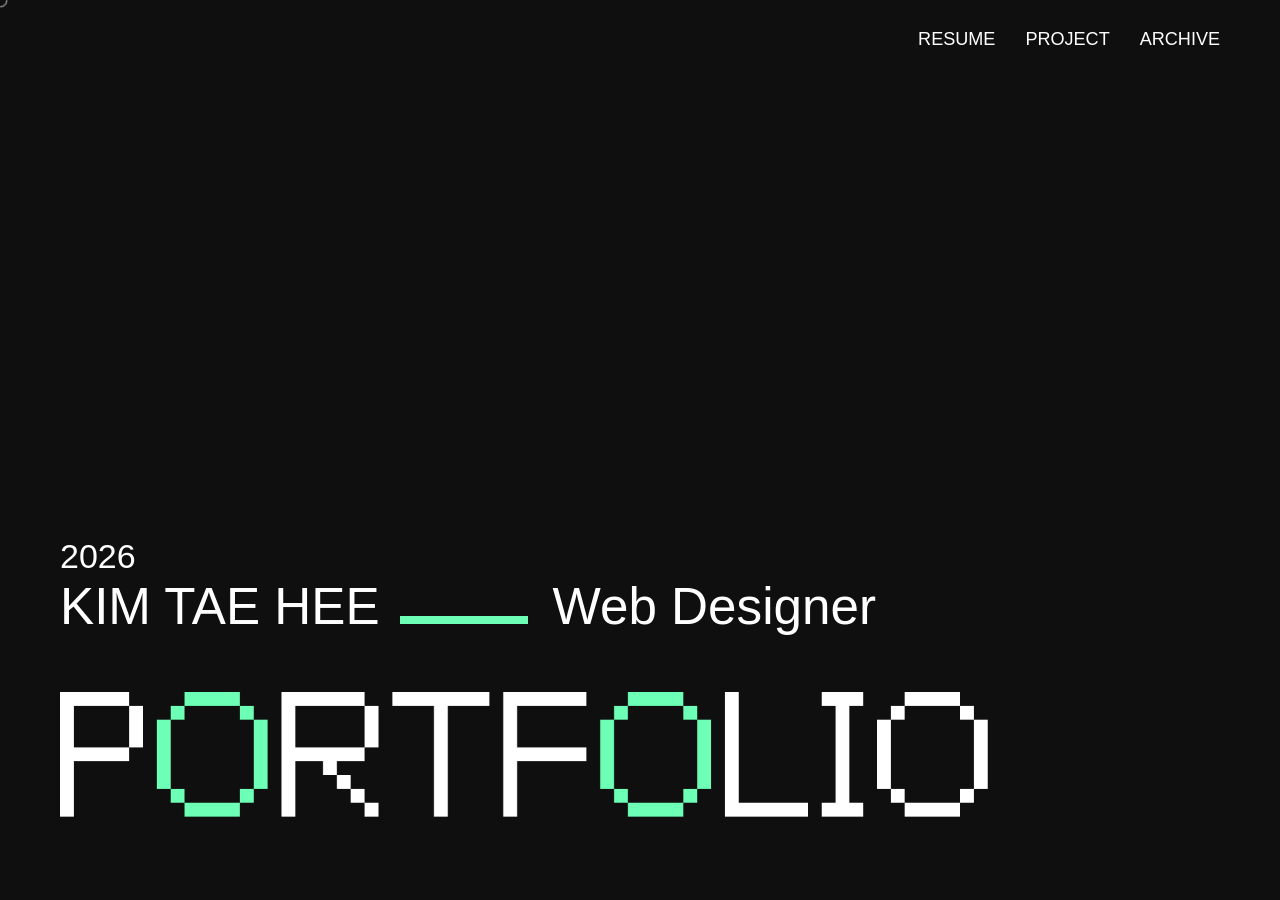
==== commit 42069421: "레고수정중" ====
--- a/index.html
+++ b/index.html
@@ -302,15 +302,10 @@
                                     <span>프로젝트 기획서</span>
                                 </a>
                                 <div class="figma_link">
-                                    <a href="#">
+                                    <a target="_blank" rel="noopener noreferrer" href="https://www.figma.com/proto/btvkyhcNr6cnhw62YxqWwo/%EC%BB%A8%EB%B2%84%EC%8A%A4?node-id=3-6&viewport=634%2C342%2C0.13&t=fhDhpCB68VKqZGql-8&scaling=scale-down-width&content-scaling=fixed&starting-point-node-id=3%3A6&page-id=1%3A3&hide-ui=1">
                                         <img src="./images/figma.png" alt="Figma">
                                         <span>피그마 프로토타입</span>
                                     </a>
-                                    <div class="device_menu">
-                                        <a target="_blank" rel="noopener noreferrer" href="https://www.figma.com/proto/AJXONJHMYrl1yqU0T7nECs/%EC%9D%B4%EB%8B%88%EC%8A%A4%ED%94%84%EB%A6%AC-%EB%A6%AC%EB%94%94%EC%9E%90%EC%9D%B8?node-id=126-50&t=QHPtGVwno8VDGiBQ-0&scaling=scale-down-width&content-scaling=fixed&page-id=1%3A3&starting-point-node-id=126%3A50&hide-ui=1">PC</a>
-                                        <a target="_blank" rel="noopener noreferrer" href="https://www.figma.com/proto/AJXONJHMYrl1yqU0T7nECs/%EC%9D%B4%EB%8B%88%EC%8A%A4%ED%94%84%EB%A6%AC-%EB%A6%AC%EB%94%94%EC%9E%90%EC%9D%B8?node-id=498-639&t=QHPtGVwno8VDGiBQ-0&scaling=scale-down-width&content-scaling=fixed&page-id=1%3A3&starting-point-node-id=498%3A639&hide-ui=1">Tablet</a>
-                                        <a target="_blank" rel="noopener noreferrer" href="https://www.figma.com/proto/AJXONJHMYrl1yqU0T7nECs/%EC%9D%B4%EB%8B%88%EC%8A%A4%ED%94%84%EB%A6%AC-%EB%A6%AC%EB%94%94%EC%9E%90%EC%9D%B8?node-id=498-641&t=QHPtGVwno8VDGiBQ-0&scaling=scale-down-width&content-scaling=fixed&page-id=1%3A3&starting-point-node-id=498%3A641&hide-ui=1">Mobile</a>
-                                    </div>
                                 </div>
                                 <a target="_blank" rel="noopener noreferrer" href="https://1esther6624-hue.github.io/innisfree/">
                                     <img src="./images/github.png" alt="GitHub">
@@ -350,45 +345,36 @@
                                 </div>
                                 <div>
                                     <dt>Tools</dt>
-                                    <dd>Figma / Photoshop / HTML / CSS / JS</dd>
+                                    <dd>Figma / Photoshop</dd>
                                 </div>
                             </dl>
                             <p class="project_desc">
-                                기존 이니스프리의 복잡한 정보 구조를 분석하고, 제품 탐색과 브랜드 경험을 중심으로 리디자인했습니다. 핵심 콘텐츠를 재구성하여 원하는 제품을 직관적으로 탐색할 수 있도록 설계했습니다. 이니스프리의 자연주의 이미지를 유지하면서 브랜드 경험과 커머스의 균형을 강화한 UI/UX를 제안했습니다.<br>
+                                기존 레고 웹사이트의 콘텐츠와 정보 구조를 분석하고, 제품과 시리즈를 보다 직관적으로 탐색할 수 있도록 웹사이트를 리디자인했습니다. 레고의 브랜드 아이덴티티를 유지하면서 시리즈와 제품 중심의 구조를 재구성하고, 연령별 추천과 다양한 콘텐츠를 쉽게 탐색할 수 있도록 UX/UI를 개선했습니다.
                             </p>
                             <div class="project_links">
-                                <a href="https://www.innisfree.com/kr/ko/" target="_blank" rel="noopener noreferrer">
+                                <a href="https://www.lego.com/ko-kr" target="_blank" rel="noopener noreferrer">
                                     <!-- <img src="" alt="원래사이트"> -->
                                     <span>원본사이트</span>
                                 </a>
-                                <a target="_blank" rel="noopener noreferrer" href="https://www.figma.com/proto/AJXONJHMYrl1yqU0T7nECs/%EC%9D%B4%EB%8B%88%EC%8A%A4%ED%94%84%EB%A6%AC-%EB%A6%AC%EB%94%94%EC%9E%90%EC%9D%B8?node-id=3-8&t=WI5xlsQLTuAiWXB8-0&scaling=scale-down-width&content-scaling=fixed&page-id=0%3A1&hide-ui=1">
+                                <a target="_blank" rel="noopener noreferrer" href="https://www.figma.com/proto/OgPiJy1bujoL63Cv5TdtXV/%EB%A0%88%EA%B3%A0-%EB%A6%AC%EB%94%94%EC%9E%90%EC%9D%B8?node-id=1-4&viewport=425%2C262%2C0.19&t=ssQLMJELDBSKzYhQ-8&scaling=min-zoom&content-scaling=fixed&page-id=0%3A1&hide-ui=1">
                                     <img src="./images/file.png" alt="기획서">
                                     <span>프로젝트 기획서</span>
                                 </a>
                                 <div class="figma_link">
-                                    <a href="#">
+                                    <a target="_blank" rel="noopener noreferrer" href="https://www.figma.com/proto/OgPiJy1bujoL63Cv5TdtXV/%EB%A0%88%EA%B3%A0-%EB%A6%AC%EB%94%94%EC%9E%90%EC%9D%B8?node-id=87-268&viewport=302%2C243%2C0.17&t=FRoYc8YTk4Nd4DGw-8&scaling=min-zoom&content-scaling=fixed&starting-point-node-id=87%3A268&page-id=1%3A3&hide-ui=1">
                                         <img src="./images/figma.png" alt="Figma">
                                         <span>피그마 프로토타입</span>
                                     </a>
-                                    <div class="device_menu">
-                                        <a target="_blank" rel="noopener noreferrer" href="https://www.figma.com/proto/AJXONJHMYrl1yqU0T7nECs/%EC%9D%B4%EB%8B%88%EC%8A%A4%ED%94%84%EB%A6%AC-%EB%A6%AC%EB%94%94%EC%9E%90%EC%9D%B8?node-id=126-50&t=QHPtGVwno8VDGiBQ-0&scaling=scale-down-width&content-scaling=fixed&page-id=1%3A3&starting-point-node-id=126%3A50&hide-ui=1">PC</a>
-                                        <a target="_blank" rel="noopener noreferrer" href="https://www.figma.com/proto/AJXONJHMYrl1yqU0T7nECs/%EC%9D%B4%EB%8B%88%EC%8A%A4%ED%94%84%EB%A6%AC-%EB%A6%AC%EB%94%94%EC%9E%90%EC%9D%B8?node-id=498-639&t=QHPtGVwno8VDGiBQ-0&scaling=scale-down-width&content-scaling=fixed&page-id=1%3A3&starting-point-node-id=498%3A639&hide-ui=1">Tablet</a>
-                                        <a target="_blank" rel="noopener noreferrer" href="https://www.figma.com/proto/AJXONJHMYrl1yqU0T7nECs/%EC%9D%B4%EB%8B%88%EC%8A%A4%ED%94%84%EB%A6%AC-%EB%A6%AC%EB%94%94%EC%9E%90%EC%9D%B8?node-id=498-641&t=QHPtGVwno8VDGiBQ-0&scaling=scale-down-width&content-scaling=fixed&page-id=1%3A3&starting-point-node-id=498%3A641&hide-ui=1">Mobile</a>
-                                    </div>
-                                </div>
-                                <a target="_blank" rel="noopener noreferrer" href="https://1esther6624-hue.github.io/innisfree/">
-                                    <img src="./images/github.png" alt="GitHub">
-                                    <span>웹 프로토타입</span>
-                                </a>
+                                </div>
                             </div>
                         </div>
                         <!-- 오른쪽 프로젝트 이미지 -->
                         <div class="project_image">
-                            <img src="./images/project01.png" alt="프로젝트 이미지">
-                        </div>
-                    </div>
-                </div>
-            </section><!-- e: 프로젝트3 이니스프리 -->
+                            <img src="./images/project03.png" alt="프로젝트 이미지">
+                        </div>
+                    </div>
+                </div>
+            </section><!-- e: 프로젝트3 레고 -->
 
             <!-- 아카이브 시작 -->
             <section id="archive" class="swiper-slide">
@@ -509,5 +495,6 @@
         <button type="button" class="video_popup_close" aria-label="닫기">×</button>
         <iframe title="영상" allow="autoplay; encrypted-media; fullscreen" allowfullscreen></iframe>
     </div>
+    <div class="cursor"></div>
 </body>
 </html>
--- a/styles/index.css
+++ b/styles/index.css
@@ -293,7 +293,7 @@
 main #menu .menu_bg01 { background-image: url('../images/menu01.jpg'); }
 main #menu .menu_bg02 { background-image: url('../images/menu02.jpg'); }
 main #menu .menu_bg03 {
-    background-image: url('../images/menu03.jpg');
+    background-image: url('../images/menu03.png');
     background-position: 70%;
 }
 main #menu .menu_bg04 { background-image: url('../images/menu04.png'); }
@@ -528,7 +528,9 @@
 }
 /* ======================================================= 프로젝트 3번째 */
 main .project .project_lego {
-    background-image: url('../images/project2_bg.png');
+    background-image:
+        linear-gradient(rgba(0, 0, 0, 0.7), rgba(0, 0, 0, 0.7)),
+        url('../images/menu03.png');
 }
 .project_item.reverse .project_image {
     padding-left: 0;
@@ -1071,4 +1073,27 @@
         width: 30px;
         height: 30px;
     }
+}
+/* 마우스 */
+body {
+    cursor: none;
+}
+.cursor {
+    position: fixed;
+    top: 0;
+    left: 0;
+    width: 15px;
+    height: 15px;
+    border: 1px solid #fff;
+    border-radius: 50%;
+    pointer-events: none;   /* 클릭이 커서에 막히지 않게 */
+    transform: translate(-50%, -50%);
+    transition: width 0.2s, height 0.2s, background 0.2s;
+    z-index: 9999;
+    mix-blend-mode: difference; /* 밝은/어두운 배경 어디서든 보이게 */
+}
+.cursor.active {
+    width: 30px;
+    height: 30px;
+    background: rgba(108, 255, 181, 0.3);
 }
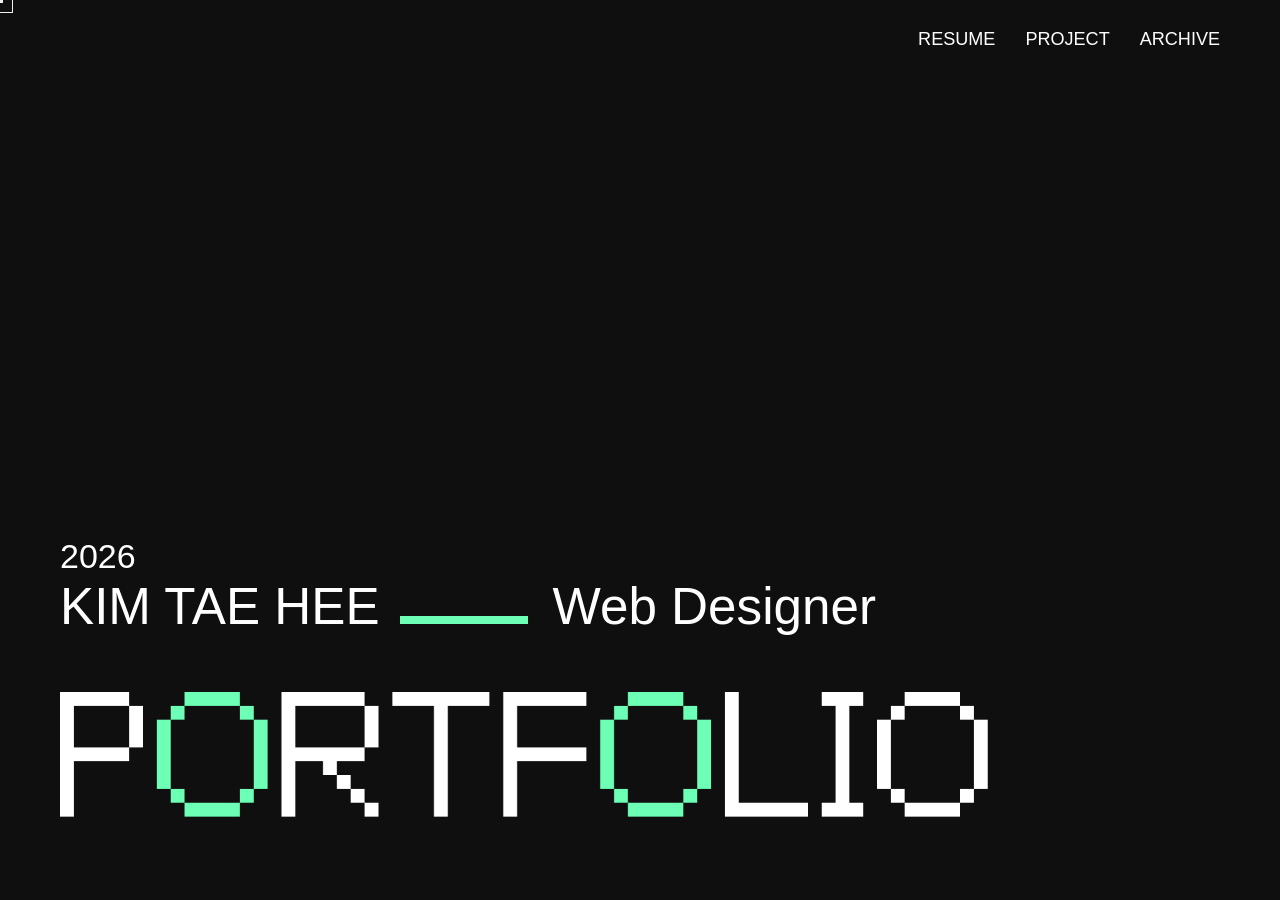
==== commit ac8efc7f: "끝" ====
--- a/index.html
+++ b/index.html
@@ -6,7 +6,7 @@
     <meta name="description" content="">
     <meta name="keywords" content="">
     <title>PORTFOLIO | 2026 김태희</title>
-    <link rel="shortcut icon" href="favicon.ico" type="image/x-icon">
+    <link rel="shortcut icon" href="./images/fa.png" type="image/x-icon">
     <link rel="stylesheet" href="https://cdn.jsdelivr.net/gh/MonadABXY/mona-font/web/mona.css">
     <link rel="stylesheet" as="style" crossorigin href="https://cdn.jsdelivr.net/gh/orioncactus/pretendard@v1.3.9/dist/web/static/pretendard-dynamic-subset.min.css" />
     <link rel="stylesheet" href="./styles/reset.css">
@@ -102,7 +102,7 @@
                                 </div>
                                 <div>
                                     <dt>Git-hub</dt>
-                                    <a href="https://github.com/1esther6624-hue"><dd>github.com/1esther6624-hue</dd></a>
+                                    <a href="https://github.com/1esther6624-hue" target="_blank" rel="noopener noreferrer"><dd>github.com/1esther6624-hue</dd></a>
                                 </div>
                             </dl>
                         </div>
@@ -214,7 +214,7 @@
                             <dl class="project_detail flex-col">
                                 <div>
                                     <dt>Period</dt>
-                                    <dd>26.00.00 - 26.00.00</dd>
+                                    <dd>26.09.03 - 26.09.11</dd>
                                 </div>
                                 <div>
                                     <dt>Contribution</dt>
@@ -278,7 +278,7 @@
                             <dl class="project_detail flex-col">
                                 <div>
                                     <dt>Period</dt>
-                                    <dd>26.00.00 - 26.00.00</dd>
+                                    <dd>26.09.18 - 26.09.29</dd>
                                 </div>
                                 <div>
                                     <dt>Contribution</dt>
@@ -286,7 +286,7 @@
                                 </div>
                                 <div>
                                     <dt>Tools</dt>
-                                    <dd>Figma / Photoshop / HTML / CSS / JS</dd>
+                                    <dd>Figma / Cafe24 / HTML / CSS / JS</dd>
                                 </div>
                             </dl>
                             <p class="project_desc">
@@ -297,25 +297,21 @@
                                     <!-- <img src="" alt="원래사이트"> -->
                                     <span>원본사이트</span>
                                 </a>
-                                <a target="_blank" rel="noopener noreferrer" href="https://www.figma.com/proto/AJXONJHMYrl1yqU0T7nECs/%EC%9D%B4%EB%8B%88%EC%8A%A4%ED%94%84%EB%A6%AC-%EB%A6%AC%EB%94%94%EC%9E%90%EC%9D%B8?node-id=3-8&t=WI5xlsQLTuAiWXB8-0&scaling=scale-down-width&content-scaling=fixed&page-id=0%3A1&hide-ui=1">
-                                    <img src="./images/file.png" alt="기획서">
-                                    <span>프로젝트 기획서</span>
-                                </a>
                                 <div class="figma_link">
                                     <a target="_blank" rel="noopener noreferrer" href="https://www.figma.com/proto/btvkyhcNr6cnhw62YxqWwo/%EC%BB%A8%EB%B2%84%EC%8A%A4?node-id=3-6&viewport=634%2C342%2C0.13&t=fhDhpCB68VKqZGql-8&scaling=scale-down-width&content-scaling=fixed&starting-point-node-id=3%3A6&page-id=1%3A3&hide-ui=1">
                                         <img src="./images/figma.png" alt="Figma">
                                         <span>피그마 프로토타입</span>
                                     </a>
                                 </div>
-                                <a target="_blank" rel="noopener noreferrer" href="https://1esther6624-hue.github.io/innisfree/">
-                                    <img src="./images/github.png" alt="GitHub">
+                                <a target="_blank" rel="noopener noreferrer" href="https://sesil7576.cafe24.com/">
+                                    <img src="./images/cafe24.png" alt="cafe24">
                                     <span>웹 프로토타입</span>
                                 </a>
                             </div>
                         </div>
                         <!-- 오른쪽 프로젝트 이미지 -->
                         <div class="project_image">
-                            <img src="./images/project02.png" alt="프로젝트 이미지">
+                            <img src="./images/project02.png" alt="프로젝트 이미지">    
                         </div>
                     </div>
                 </div>
@@ -337,7 +333,7 @@
                             <dl class="project_detail flex-col">
                                 <div>
                                     <dt>Period</dt>
-                                    <dd>26.00.00 - 26.00.00</dd>
+                                    <dd>26.08.24 - 26.08.28</dd>
                                 </div>
                                 <div>
                                     <dt>Contribution</dt>
@@ -495,6 +491,7 @@
         <button type="button" class="video_popup_close" aria-label="닫기">×</button>
         <iframe title="영상" allow="autoplay; encrypted-media; fullscreen" allowfullscreen></iframe>
     </div>
-    <div class="cursor"></div>
+    <div class="cursor_dot"></div>
+    <div class="cursor_ring"></div>
 </body>
 </html>
--- a/styles/index.css
+++ b/styles/index.css
@@ -525,6 +525,21 @@
 .project_item.reverse .project_image {
     padding-left: 0;
     padding-right: 140px;
+}
+/* 프로젝트 2, 3 버튼 배치 */
+main #project2 .project_links,
+main #project3 .project_links {
+    display: flex;
+    flex-wrap: wrap;
+}
+main #project2 .project_links > *,
+main #project3 .project_links > * {
+    flex: 0 0 calc((100% - 20px) / 2);
+}
+/* 마지막 버튼은 한 줄 전체 */
+main #project2 .project_links > :last-child,
+main #project3 .project_links > :last-child {
+    flex-basis: 100%;
 }
 /* ======================================================= 프로젝트 3번째 */
 main .project .project_lego {
@@ -1075,25 +1090,43 @@
     }
 }
 /* 마우스 */
+/* 마우스 */
 body {
     cursor: none;
 }
-.cursor {
+.cursor_dot,
+.cursor_ring {
     position: fixed;
     top: 0;
     left: 0;
-    width: 15px;
-    height: 15px;
-    border: 1px solid #fff;
-    border-radius: 50%;
-    pointer-events: none;   /* 클릭이 커서에 막히지 않게 */
+    pointer-events: none;      /* 클릭이 커서에 막히지 않게 */
     transform: translate(-50%, -50%);
-    transition: width 0.2s, height 0.2s, background 0.2s;
     z-index: 9999;
     mix-blend-mode: difference; /* 밝은/어두운 배경 어디서든 보이게 */
 }
-.cursor.active {
-    width: 30px;
-    height: 30px;
-    background: rgba(108, 255, 181, 0.3);
+/* 가운데 점: 마우스를 바로 따라감 */
+.cursor_dot {
+    width: 6px;
+    height: 6px;
+    background: #fff;
+    transition: opacity 0.3s ease;
+}
+/* 바깥 링: 살짝 늦게 따라옴 */
+.cursor_ring {
+    width: 26px;
+    height: 26px;
+    border: 1px solid #fff;
+    transition:
+        width 0.4s cubic-bezier(0.25, 1, 0.5, 1),
+        height 0.4s cubic-bezier(0.25, 1, 0.5, 1),
+        background 0.4s ease,
+        border-color 0.4s ease;
+}
+/* 링크·버튼 위에 올렸을 때 */
+.cursor_ring.active {
+    width: 40px;
+    height: 40px;
+}
+.cursor_dot.active {
+    opacity: 0;   /* 링이 커질 때 점은 숨김 */
 }
